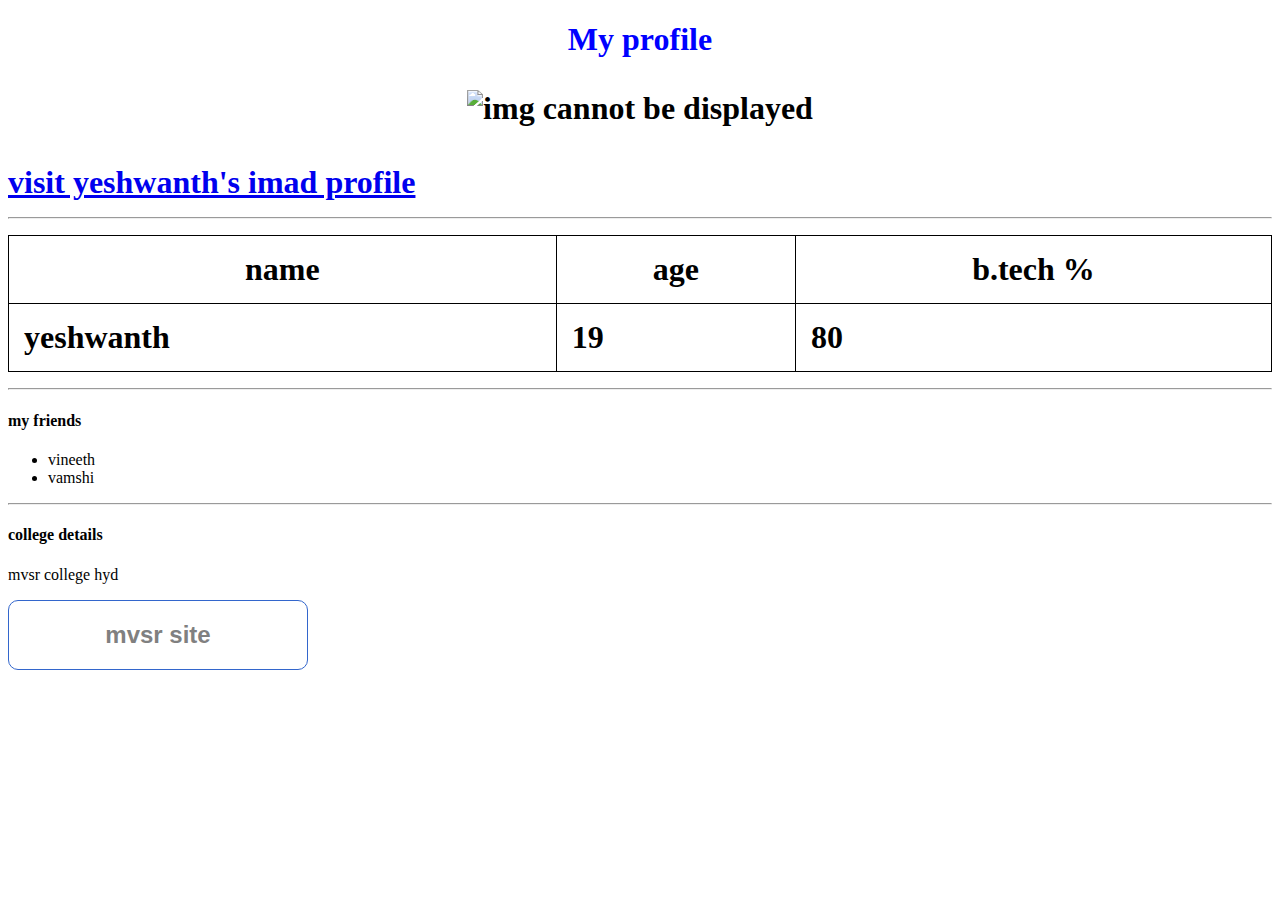
==== ui/article-one.html @ bba66e07 "Create article-one.html" ====
<!doctype html>
<html>
<head>
<style>
table,th,td{
border:1px solid black;
border-collapse:collapse;
}
a:hover{
color:pink;
background-color:gray;
}
th,td{
padding: 15px;
}
input.MyButton {
width: 300px;
padding: 20px;
cursor: pointer;
font-weight: bold;
font-size: 150%;
background: white;
color: gray;
border: 1px solid #3366cc;
border-radius: 10px;
}
input.MyButton:hover {
color: #ffff00;
background: #000;
border: 1px solid #fff;
}
</style>
<meta name="viewport" content="width=device-width, initial-scale=1.0">
</head>
<body >
<h1 style="align:center;color:blue;text-align:center">My profile<h1>
<center><img src="https://srikrishnachaithanya.files.wordpress.com/2011/05/returned150.jpg" alt="img cannot be displayed" width="250" height="250" align="middle"></center>
<br> 
<a href="http://yeshwanthgunda98.imad.hasura-app.io/"  target="_blank" >visit yeshwanth's imad profile </a>
<hr>
<table style="width:100%">
<tr>
<th>name</th>
<th>age</th>
<th>b.tech %</th>
</tr>
<tr>
<td>yeshwanth</td>
<td>19</td>
<td>80</td>
</tr>
</table>
<hr>
<h4>my friends</h4>
<ul style="list-style-type:disc">
<li>vineeth</li>
<li>vamshi</li>
</ul>
<hr>
<h4>college details</h4>
<p>mvsr college hyd</p>
<form >
<input class="MyButton" type="button" value="mvsr site" onclick="window.location.href='http://www.mvsrec.edu.in/'" >
</form>
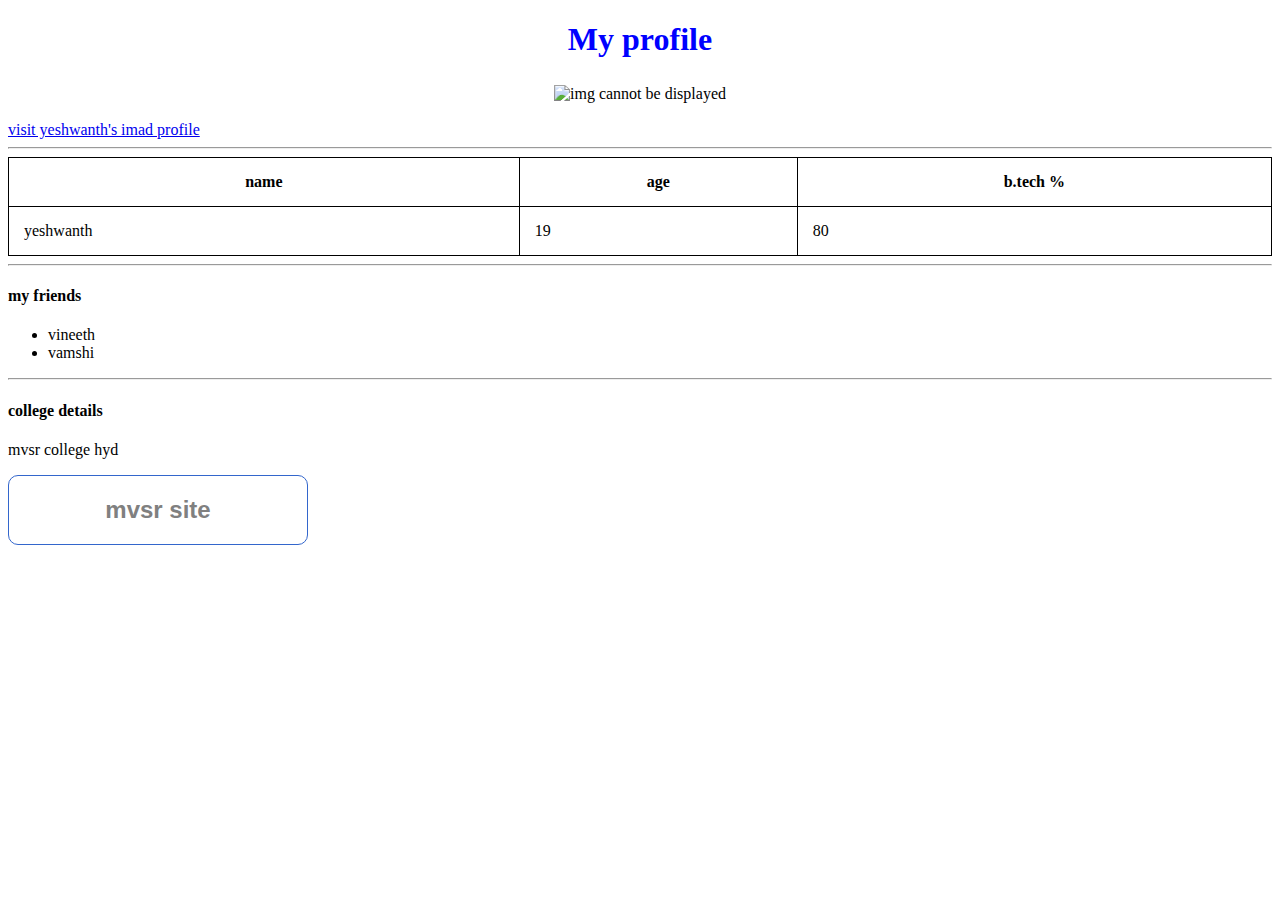
==== commit 094f417f: "[imad-console] Updates ui/article-one.html" ====
--- a/ui/article-one.html
+++ b/ui/article-one.html
@@ -33,11 +33,11 @@
 <meta name="viewport" content="width=device-width, initial-scale=1.0">
 </head>
 <body >
-<h1 style="align:center;color:blue;text-align:center">My profile<h1>
-<center><img src="https://srikrishnachaithanya.files.wordpress.com/2011/05/returned150.jpg" alt="img cannot be displayed" width="250" height="250" align="middle"></center>
-<br> 
-<a href="http://yeshwanthgunda98.imad.hasura-app.io/"  target="_blank" >visit yeshwanth's imad profile </a>
-<hr>
+           <h1 style="align:center;color:blue;text-align:center">My profile</h1>
+               <center><img src="https://srikrishnachaithanya.files.wordpress.com/2011/05/returned150.jpg" alt="img cannot be displayed" width="250" height="250" align="middle"></center>
+              <br> 
+                 <a href="http://yeshwanthgunda98.imad.hasura-app.io/"  target="_blank" >visit yeshwanth's imad profile </a>
+                  <hr>
 <table style="width:100%">
 <tr>
 <th>name</th>
